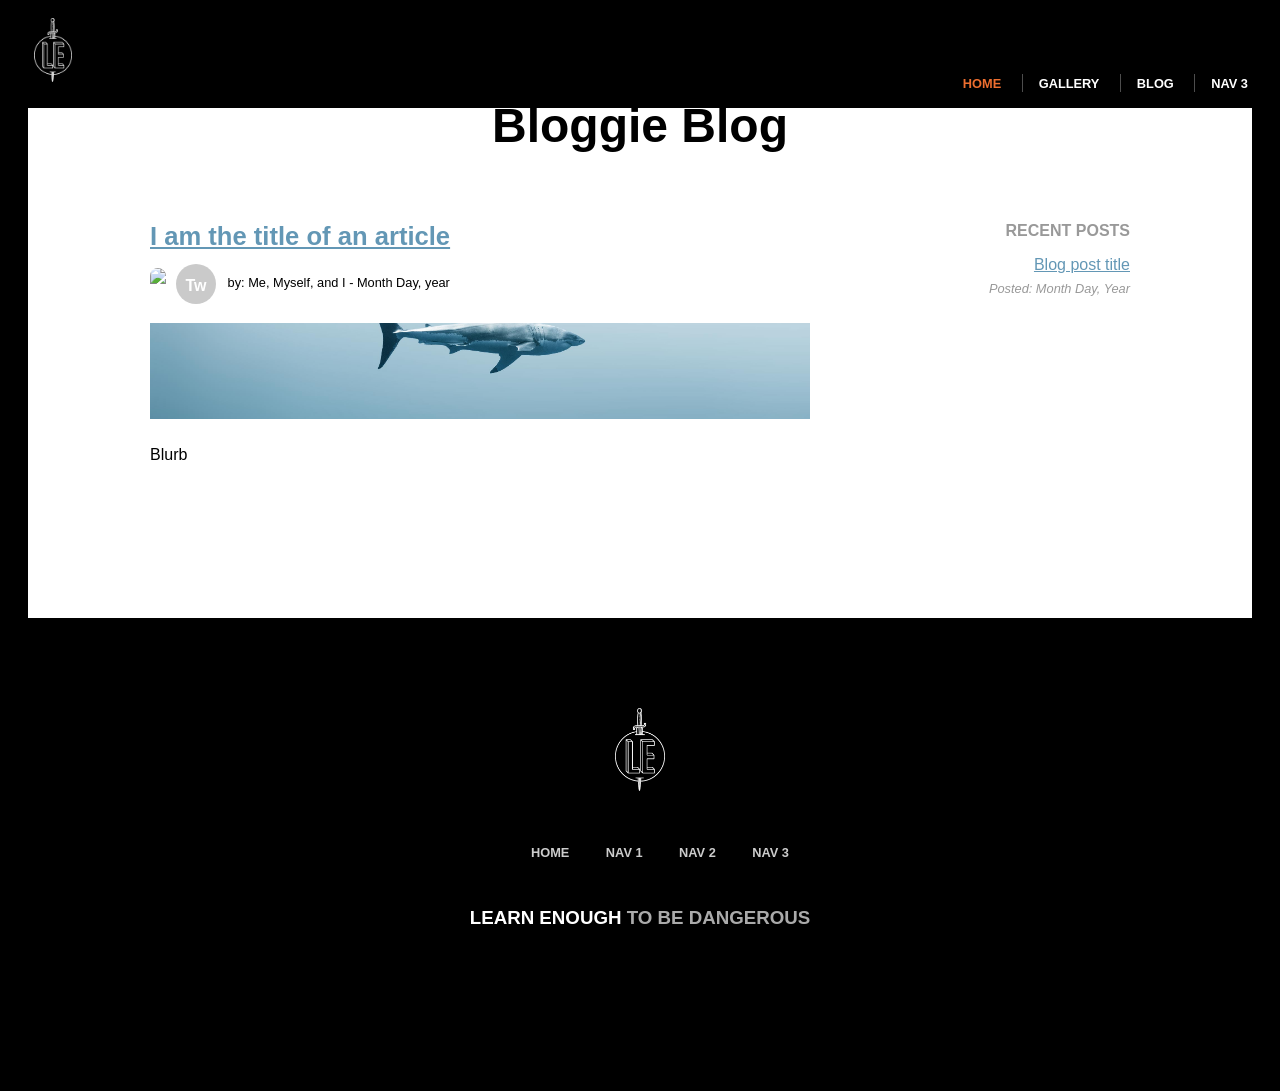
==== blog/index.html @ d80120fb "created the blog page" ====
<!DOCTYPE html>
<html>
  <head>
    <title>Test Page: Don't Panic</title>
    <meta charset="utf-8">
    <style>
      /* GLOBAL STYLES */
      html {
        box-shadow: 0 0 0 28px #000 inset;
        padding: 0 20px;
      }
      body {
        display:flex;
        flex-direction: column;
        font-family: helvetica, arial, sans;
        min-height: 100vh;
      }
      .content-container {
        display: flex;
        flex: 1 1 auto;
        padding-top: 10vh;
        width: 100%;
        }

      h2{
        font-size: 2em;
      }
      h4 {
        color: #999;
        font-weight: bold;
        text-transform: uppercase;
        }
      a {
        color: #6397b5;
      }
      p{
        line-height: 1.5;
      }
      h2 ~ p {
        font-size: 0.8em;
        font-style: italic;
        margin: 1em auto 0;
        max-width: 70%;
        text-align: center;
      }
      h4 {
        color: #999;
        font-weight: bold;
        text-transform: uppercase;
        }
      /*PAGE STYLE*/
      .page {
        margin: 10vh auto 15vh;
        max-width: 980px;
        width: 85vw;
        }
        .page h1 {
        font-size: 3em;
        margin-bottom: 1em;
        text-align: center;
        }
        .page h2 {
        margin-bottom: 0.5em;
        }
        .page h4 {
        margin-bottom: 1em;
        }

      /* HEADER STYLES */
      .header {
        background-color: #000;
        color: #fff;
        position: fixed;
        width: 100%;
        z-index: 20;
      }
      .header-logo {
        background-color: #000;
        box-sizing: border-box;
        display: block;
        height: 10vh;
        left: -20px;
        padding-top: 10px;
        position: relative;
        text-align: center;
        width: 10vh;
      }
      .header-logo:hover,
      .header-logo:active {
        background-color: #ed6e2f;
      }
      .header-logo img {
        width: 4.3vh;
      }
      .header-nav {
        float: right;
        padding: 5.5vh 60px 0 0;
      }
      .header-nav > li {
        display: inline-block;
        margin-left: 1em;
      }
      .header-nav > li ~ li {
        border-left: 1px solid rgba(255, 255, 255, 0.3);
        padding-left: 1em;
      }
      .header-nav a {
        color: #fff;
      }
      .nav-links a {
        font-size: 0.8rem;
        font-weight: bold;
        text-decoration: none;
        text-transform: uppercase;
      }
      .nav-links a:hover,
      .nav-links a:active  {
        color: #ed6e2f;
      }
      .header-nav > li:first-child a {
        color: #ed6e2f;
      }
      .header-nav > li:first-child a:hover {
        color: #fff;
      }

      /* FOOTER STYLES */
      .footer {
        background-color: #000;
        padding: 10vh 0 15vh;
        text-align: center;
      }
      .footer-logo img {
        width: 50px;
      }
      .footer h3 {
        color: #fff;
        padding-top: 1.5em;
        text-transform: uppercase;
      }
      .footer h3 span {
        color: #aaa;
      }
      .footer-nav li {
        display: inline-block;
        margin: 2em 1em 0;
      }
      .footer-nav a {
        color: #ccc;
      }
      /* HERO STYLES */
      .full-hero {
        background-color: #c7dbfc;
        background-size: cover;
        box-sizing: border-box;
        height: 90vh;
      }
      .full-hero:after {
        bottom: 2vh;
        border: 10px solid;
        border-color: #fff transparent transparent;
        content: "";
        height: 0;
        left: 50%;
        position: absolute;
        transform: translate(-50%, 0);
        width: 0;
      }
      .hero-home {
        background-image: url(/images/shark.jpg);
        background-position: center top;
      }
      .hero-content {
        color: #fff;
        position: relative;
        text-align: center;
        text-transform: uppercase;
        top: 50%;
        transform: translate(0, -50%);
      }
      .hero-content h1 {
        color: rgba(255, 255, 255, 0.8);
        font-size: 7vw;
        margin-bottom: 0.25em;
      }
      .hero-content .social-link {
        background-color: rgba(255, 255, 255, 0.8);
        color: #557c83;
      }
      .hero-content .social-link:hover {
        background-color: #000;
        color: #fff;
      }

      /* SOCIAL STYLES */
      .social-list {
        list-style: none;
        padding: 0;
        text-align: center;
      }
      .social-link {
        background: rgba(150, 150, 150, 0.5);
        border-radius: 99px;
        box-sizing: border-box;
        color: #fff;
        display: inline-block;
        font-family: helvetica, arial, sans;
        font-size: 1rem;
        font-weight: bold;
        height: 2.5em;
        line-height: 1;
        padding-top: 0.85em;
        text-align: center;
        text-decoration: none;
        vertical-align: middle;
        width: 2.5em;
      }
      .social-list > li {
        display: inline-block;
        margin: 0 0.5em;
      }

      /* HOMEPAGE STYLES */
      .home-section{
        margin: 6rem auto;
        max-width: 980px;
        width: 90vw;
      }
      .home-section h2{
        margin-bottom: 1.5rem;
        text-align: center;
      }
      .home-callout {
        align-items: center;
        background-color: #000;
        color: #fff;
        display: flex;
        padding: 7vh 0;
        }
      .home-callout h3 {
        color: inherit;
        margin-top: 1em;
        }
      .callout-title{
        flex: 1;
        font-size: 5.75vw;
        text-align: right;
        text-transform: uppercase;
      }
      .callout-copy {
        flex: 0 0 45em;
        font-size: 0.8rem;
        padding: 0 3vw;
      }
      /* COLUMN STYLES */
      .col-two {
        display: flex;
        }
        .col-two .col-aside {
        flex: 0 0 20em;
        order: 1;
        }
        .col-two .col-content {
        flex: 1;
        }

        /* PAGE STYLES */
        .page {
        margin: 10vh auto 15vh;
        max-width: 980px;
        width: 85vw;
        }
        .page h1 {
        font-size: 3em;
        margin-bottom: 1em;
        text-align: center;
        }
        .page h2 {
        margin-bottom: 0.5em;
        }
        .page h4 {
        margin-bottom: 1em;
        }
        /* BLOG STYLES*/
        .blog-recent {
        text-align: right;
        }
        .blog-title-list {
        list-style: none;
        padding: 0;
        }
        .blog-title-list li ~ li {
        margin-top: 1.5em;
        }
        .blog-title-list span {
        color: #999;
        display: block;
        font-size: 0.8em;
        font-style: italic;
        margin-top: 0.5em;
        }
        .blog-posts ~ .blog-posts {
        border-top: 1px dotted rgba(0, 0, 0, 0.1);
        margin-top: 4em;
        padding-top: 4em;
        }
        .blog-posts .post-header {
        font-size: 0.8rem;
        }
        .post-header {
        margin-bottom: 1.5em;
        }
        .post-header img,
        .post-header .social-link {
        margin-right: 0.5em;
        }
        .post-header img {
        border-radius: 99px;
        display: inline-block;
        height: 2.5em;
        vertical-align: middle;
        }
        .posts-image {
        background-position: center;
        background-size: cover;
        height: 6em;
        margin-bottom: 1.5em;
        }

    </style>
  </head>
  
  <body>
    <div>
    <header class="header">
        <nav>
          <ul class="header-nav nav-links">
            <li><a href="https://valeriiatian.github.io/layouts/default.html">Home</a></li>
            <li><a href="https://valeriiatian.github.io/gallery/index.html">Gallery</a></li>
            <li><a href="https://valeriiatian.github.io/blog/index.html">Blog</a></li>
            <li><a href="#">Nav 3</a></li>
          </ul>
        </nav>
          <a href="/" class="header-logo">
            <img src="/images/logo.png" alt="Learn Enough">
          </a>
      </header>

      <div class="page blog-index">
        <h1>Bloggie Blog</h1>
        <div class="col-two blog-cols">
          <div class="col col-aside blog-recent">
            <h4>Recent Posts</h4>
            <ul class="blog-title-list">
              <li>
                <a href="">Blog post title</a>
                <span>Posted: Month Day, Year</span>
              </li>
            </ul>
          </div>
          <div class="col col-content blog-previews">
            <div class="blog-posts">
              <header class="post-header">
                <h2><a href="">I am the title of an article</a></h2>
                <div class="post-byline">
        <img src="https://gravatar.com/avatar/ffda7d145b83c4b118f982401f962ca6?s=150">
                  <a href="#" class="social-link">Tw</a>
                  by: Me, Myself, and I
                  <span> - Month Day, year</span>
                </div>
              </header>
            <div class="posts-image" style="background-image:url('/images/shark.jpg')">
            </div>
              <p>
                Blurb
              </p>
            </div>
          </div>
        </div>
      </div>
      

    
      <footer class="footer">
        <a class="footer-logo" href="/">
          <img src="/images/logo.png" alt="Learn Enough"/>
        </a>
        <nav>
          <ul class="footer-nav nav-links">
            <li><a href="/">Home</a></li>
            <li><a href="">Nav 1</a></li>
            <li><a href="">Nav 2</a></li>
            <li><a href="">Nav 3</a></li>
          </ul>
        </nav>
        <h3>Learn Enough <span>to Be Dangerous</span></h3>
      </footer>
      </div>
  </body>
</html>
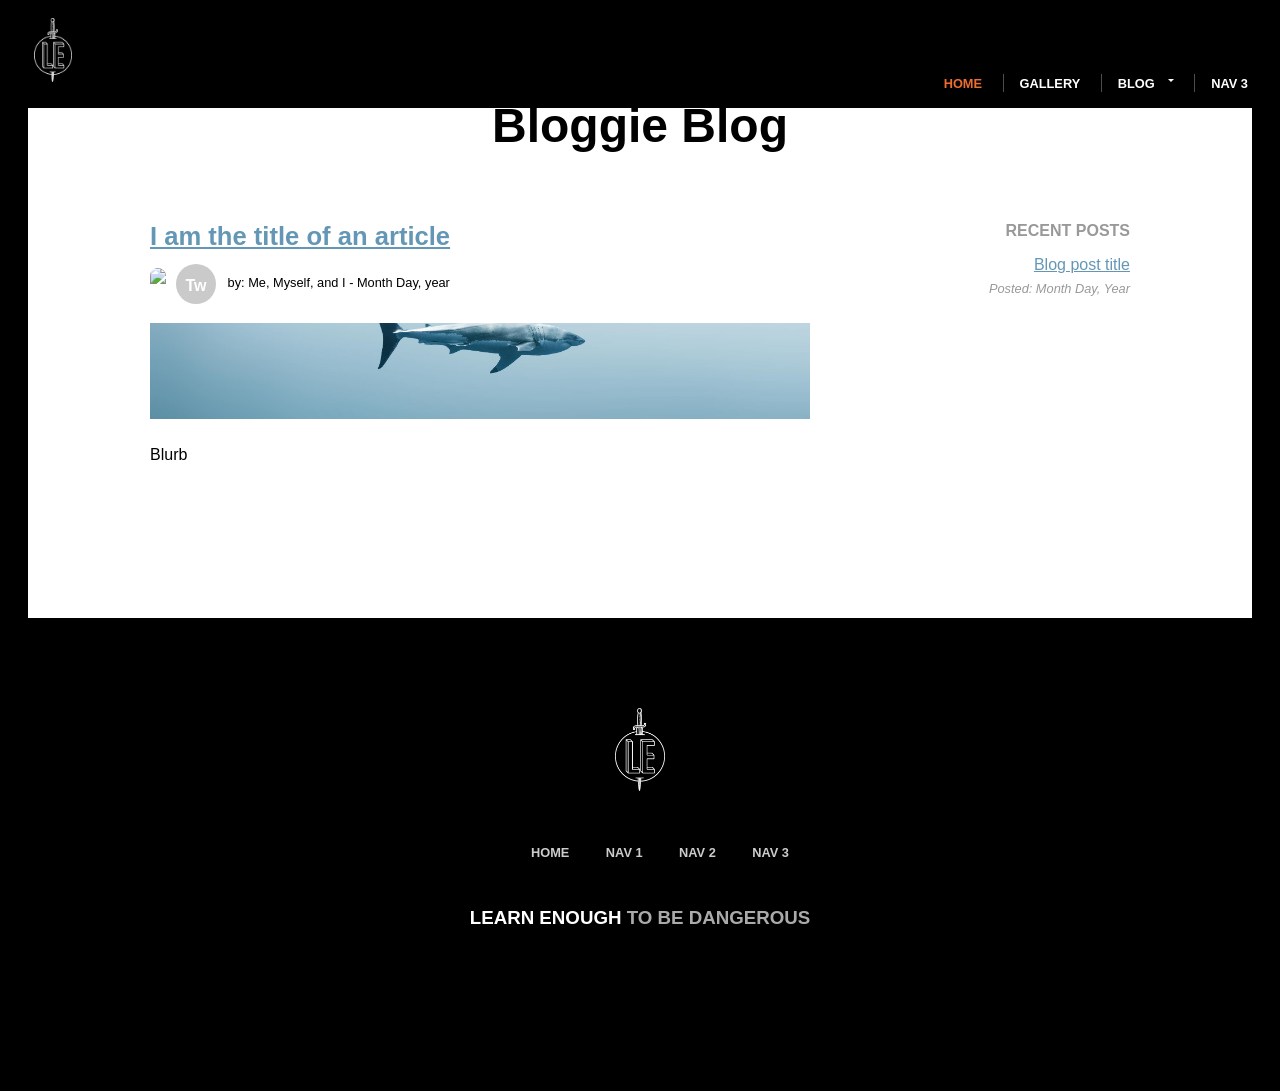
==== commit a577290c: "dropdown menu was added" ====
--- a/blog/index.html
+++ b/blog/index.html
@@ -3,6 +3,7 @@
   <head>
     <title>Test Page: Don't Panic</title>
     <meta charset="utf-8">
+    <meta name="viewport" content="width=device-width, initial-scale=1">
     <style>
       /* GLOBAL STYLES */
       html {
@@ -123,6 +124,88 @@
       .header-nav > li:first-child a:hover {
         color: #fff;
       }
+      /* DROPDOWN STYLES */
+        .dropdown {
+        position: relative;
+        }
+        .dropdown:hover .drop-menu {
+        display: block;
+        }
+        .dropdown:hover .drop-trigger:after {
+        border-color: #ed6e2f transparent transparent;
+        }
+        .drop-trigger {
+        display: inline-block;
+        padding-right: 1.5em;
+        position: relative;
+        }
+        .drop-trigger:after {
+        border: 0.3em solid;
+        border-color: #fff transparent transparent;
+        content: "";
+        height: 0;
+        position: absolute;
+        right: 0;
+        top: 0.3em;
+        width: 0;
+        }
+        .drop-menu {
+        box-shadow: 0 0 10px 0 rgba(0,0,0,0.2);
+        display: none;
+        list-style: none;
+        padding: 1em 0 0;
+        position: absolute;
+        right: 0;
+        z-index: 9;
+        }
+        .drop-menu:before {
+        border: 0.6em solid;
+        border-color: transparent transparent #fff;
+        content: "";
+        height: 0;
+        position: absolute;
+        right: 1em;
+        top: -0.1em;
+        width: 0;
+        }
+        .drop-menu li {
+        background-color: #fff;
+        }
+        .drop-menu li ~ li {
+        border-top: 1px dotted rgba(0,0,0,0.1)
+        }
+        .drop-menu li:first-child {
+        border-radius: 5px 5px 0 0;
+        color: #999;
+        font-size: 0.5em;
+        padding: 1em 1em 0.25em;
+        text-align: right;
+        text-transform: uppercase;
+        }
+        .drop-menu li:last-child {
+        border-radius: 0 0 5px 5px;
+        }
+        .drop-menu a {
+        color: #333;
+        display: block;
+        font-weight: normal;
+        padding: 0.5em 2em 0.5em 1em;
+        text-align: left;
+        text-transform: none;
+        white-space: nowrap;
+        }
+        .drop-menu a:hover {
+        background-color: rgba(0,0,0,0.1);
+        color: #333;
+        }
+        /* HIDE IN THE FOOTER */
+        .footer .dropdown:hover .drop-menu,
+        .footer .drop-trigger:after {
+        display: none;
+        }
+        .footer .drop-trigger {
+        padding-right: 0;
+        }
 
       /* FOOTER STYLES */
       .footer {
@@ -326,6 +409,74 @@
         height: 6em;
         margin-bottom: 1.5em;
         }
+        @media (max-width: 800px) {
+      html {
+        box-shadow: none;
+        padding: 0;
+      }
+
+      /* HEADER STYLES */
+      .header-nav {
+        padding: 2vh 1em 0 0;
+      }
+      .header-nav > li {
+        margin-left: 0.25em;
+      }
+      .header-nav > li ~ li {
+        padding-left: 0.25em;
+      }
+      .nav-links a {
+        font-size: 3.25vw;
+      }
+      .header-logo {
+        left: auto;
+      }
+      /* HOME STYLES */
+      .home-callout {
+        flex-direction: column;
+      }
+      .callout-copy {
+        flex: 1;
+      }
+      .bio-box {
+        float: none;
+        font-size: 1.3rem;
+        width: auto;
+      }
+
+      /* BLOG STYLES */
+      .blog-recent {
+        display: none;
+      }
+      .blog-previews {
+        padding: 0;
+      }
+    
+      /* GALLERY STYLES */
+    .gallery {
+      flex-direction: column;
+    }
+    .gallery .col {
+      padding: 1em;
+    }
+    .gallery .gallery-thumbs {
+      flex: 1;
+      height: auto;
+      white-space: nowrap;
+      width: 100vw;
+    }
+    .gallery-thumbs > div {
+      display: inline-block;
+    }
+    .gallery-thumbs img {
+      height: 7vh;
+      margin: 0 10px 0 0;
+      width: auto;
+    }
+    .gallery .gallery-info {
+      flex: 1;
+    }
+  }
 
     </style>
   </head>
@@ -334,13 +485,19 @@
     <div>
     <header class="header">
         <nav>
-          <ul class="header-nav nav-links">
-            <li><a href="https://valeriiatian.github.io/layouts/default.html">Home</a></li>
-            <li><a href="https://valeriiatian.github.io/gallery/index.html">Gallery</a></li>
-            <li><a href="https://valeriiatian.github.io/blog/index.html">Blog</a></li>
-            <li><a href="#">Nav 3</a></li>
-          </ul>
-        </nav>
+            <ul class="header-nav nav-links">
+              <li><a href="https://valeriiatian.github.io/layouts/default.html">Home</a></li>
+              <li><a href="https://valeriiatian.github.io/gallery/index.html">Gallery</a></li>
+              <li class="dropdown">
+                <a class="drop-trigger" href="/blog">Blog</a>
+                <ul class="drop-menu">
+                  <li>Recent Posts</li>
+                    <li><a href="https://valeriiatian.github.io/gallery/index.html">for example</a></li>
+                </ul>
+              </li>
+              <li><a href="#">Nav 3</a></li>
+            </ul>
+          </nav>
           <a href="/" class="header-logo">
             <img src="/images/logo.png" alt="Learn Enough">
           </a>
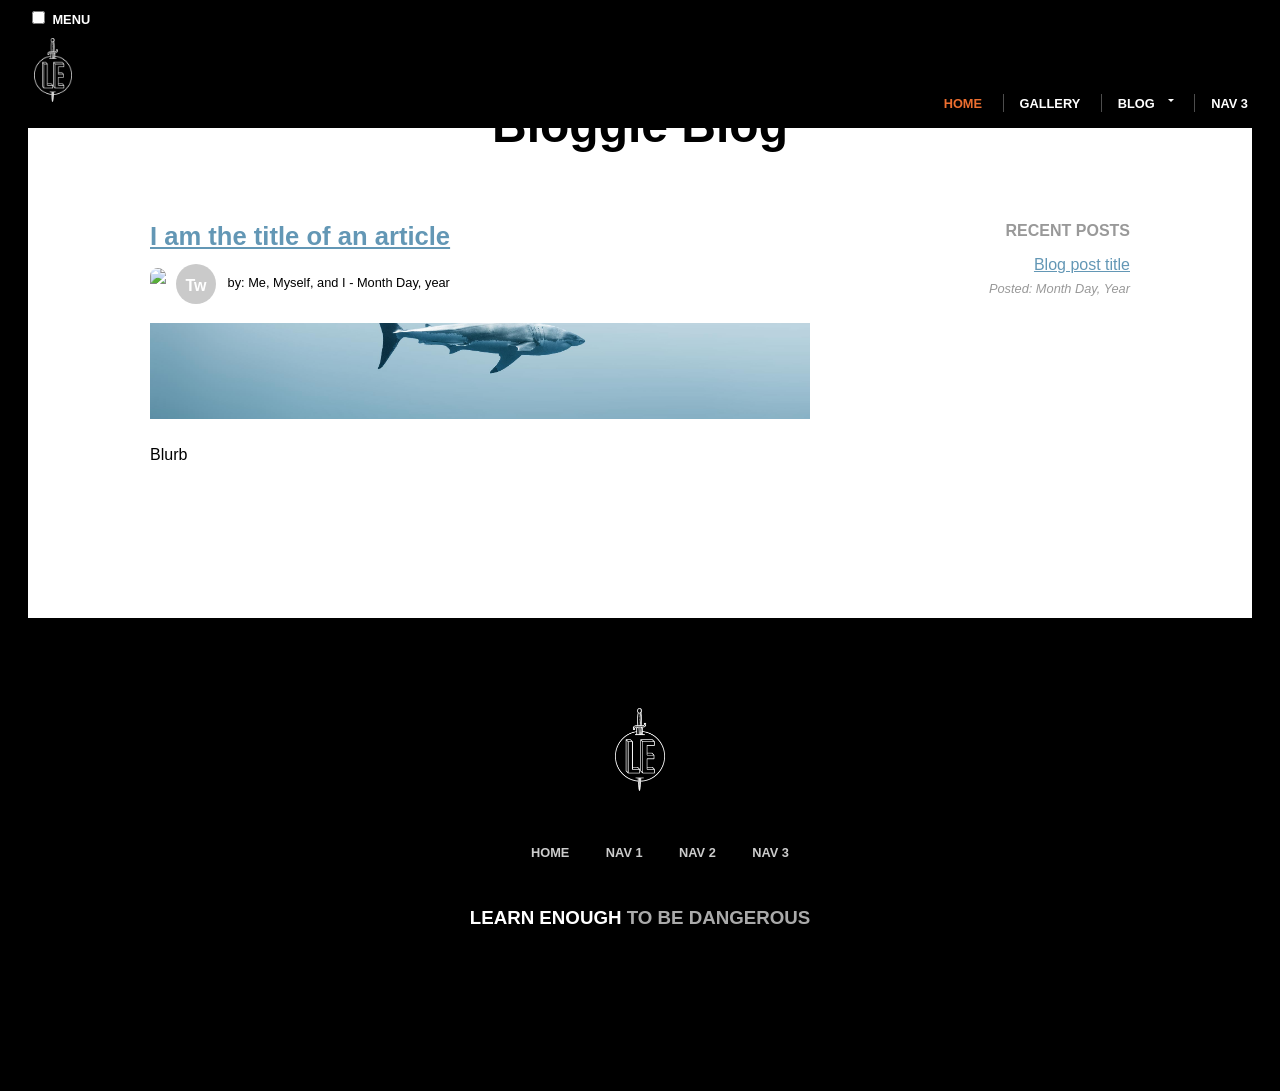
==== commit 753ea0fe: "mobile version of dropdown menu" ====
--- a/blog/index.html
+++ b/blog/index.html
@@ -409,74 +409,141 @@
         height: 6em;
         margin-bottom: 1.5em;
         }
+
+        /* MOBILE MENU */
+        .nav-links a,
+        .drop-trigger,
+        .show-mobile-menu {
+            font-size: 0.8rem;
+            font-weight: bold;
+            text-decoration: none;
+            text-transform: uppercase;
+        }
         @media (max-width: 800px) {
-      html {
+        html {
         box-shadow: none;
         padding: 0;
-      }
-
-      /* HEADER STYLES */
-      .header-nav {
-        padding: 2vh 1em 0 0;
-      }
-      .header-nav > li {
-        margin-left: 0.25em;
-      }
-      .header-nav > li ~ li {
-        padding-left: 0.25em;
-      }
-      .nav-links a {
-        font-size: 3.25vw;
-      }
-      .header-logo {
-        left: auto;
-      }
-      /* HOME STYLES */
-      .home-callout {
+        }
+        /* MOBILE MENU */
+        .show-mobile-menu {
+            display: block;
+            float: right;
+            margin-top: 1.5vh;
+            padding: 1.5em;
+            position: relative;
+        }
+        .header-nav {
+            background-color: #444;
+            box-sizing: border-box;
+            left: 0;
+            max-height: 0;
+            overflow: hidden;
+            padding: 0;
+            position: absolute;
+            text-align: center;
+            top: 10vh;
+            transition: all 0.5s ease-in-out;
+            width: 100vw;
+            z-index: 9;
+        }
+        .header-nav li {
+            display: block;
+            margin-top: 1em;
+        }
+        .header-nav li ~ li {
+            border: 0;
+            padding: 0;
+        }
+        .header-nav li:last-child {
+            margin-bottom: 1em;
+        }
+        .header-nav li:first-child a {
+            color: #fff;
+        }
+        /* HIDE DROPDOWN IN THE NAV MENU */
+        .header-nav .dropdown:hover .drop-menu,
+        .header-nav .drop-trigger:after {
+            display: none;
+        }
+        .header-nav .drop-trigger {
+            padding-right: 0;
+        }
+        .mobile-menu-check:checked ~ .header-nav {
+            max-height: 1000px;
+        }
+        .mobile-menu-check:checked ~ .show-mobile-menu:after {
+            background-color: #000;
+            color: #ed6e2f;
+            content: "CLOSE";
+            left: 0;
+            position: absolute;
+            text-align: center;
+            top: 1.5em;
+            width: 100%;
+        }
+
+        /* HEADER STYLES */
+        .header-nav {
+            padding: 2vh 1em 0 0;
+        }
+        .header-nav > li {
+            margin-left: 0.25em;
+        }
+        .header-nav > li ~ li {
+            padding-left: 0.25em;
+        }
+        .nav-links a {
+            font-size: 3.25vw;
+        }
+        .header-logo {
+            left: auto;
+        }
+        /* HOME STYLES */
+        .home-callout {
+            flex-direction: column;
+        }
+        .callout-copy {
+            flex: 1;
+        }
+        .bio-box {
+            float: none;
+            font-size: 1.3rem;
+            width: auto;
+        }
+
+        /* BLOG STYLES */
+        .blog-recent {
+            display: none;
+        }
+        .blog-previews {
+            padding: 0;
+        }
+        
+        /* GALLERY STYLES */
+        .gallery {
         flex-direction: column;
-      }
-      .callout-copy {
+        }
+        .gallery .col {
+        padding: 1em;
+        }
+        .gallery .gallery-thumbs {
         flex: 1;
-      }
-      .bio-box {
-        float: none;
-        font-size: 1.3rem;
+        height: auto;
+        white-space: nowrap;
+        width: 100vw;
+        }
+        .gallery-thumbs > div {
+        display: inline-block;
+        }
+        .gallery-thumbs img {
+        height: 7vh;
+        margin: 0 10px 0 0;
         width: auto;
-      }
-
-      /* BLOG STYLES */
-      .blog-recent {
-        display: none;
-      }
-      .blog-previews {
-        padding: 0;
-      }
-    
-      /* GALLERY STYLES */
-    .gallery {
-      flex-direction: column;
+        }
+        .gallery .gallery-info {
+        flex: 1;
+        }
     }
-    .gallery .col {
-      padding: 1em;
-    }
-    .gallery .gallery-thumbs {
-      flex: 1;
-      height: auto;
-      white-space: nowrap;
-      width: 100vw;
-    }
-    .gallery-thumbs > div {
-      display: inline-block;
-    }
-    .gallery-thumbs img {
-      height: 7vh;
-      margin: 0 10px 0 0;
-      width: auto;
-    }
-    .gallery .gallery-info {
-      flex: 1;
-    }
-  }
 
     </style>
   </head>
@@ -484,6 +551,8 @@
   <body>
     <div>
     <header class="header">
+    <input type="checkbox" id="mobile-menu" class="mobile-menu-check">
+    <label for="mobile-menu" class="show-mobile-menu">Menu</label>
         <nav>
             <ul class="header-nav nav-links">
               <li><a href="https://valeriiatian.github.io/layouts/default.html">Home</a></li>
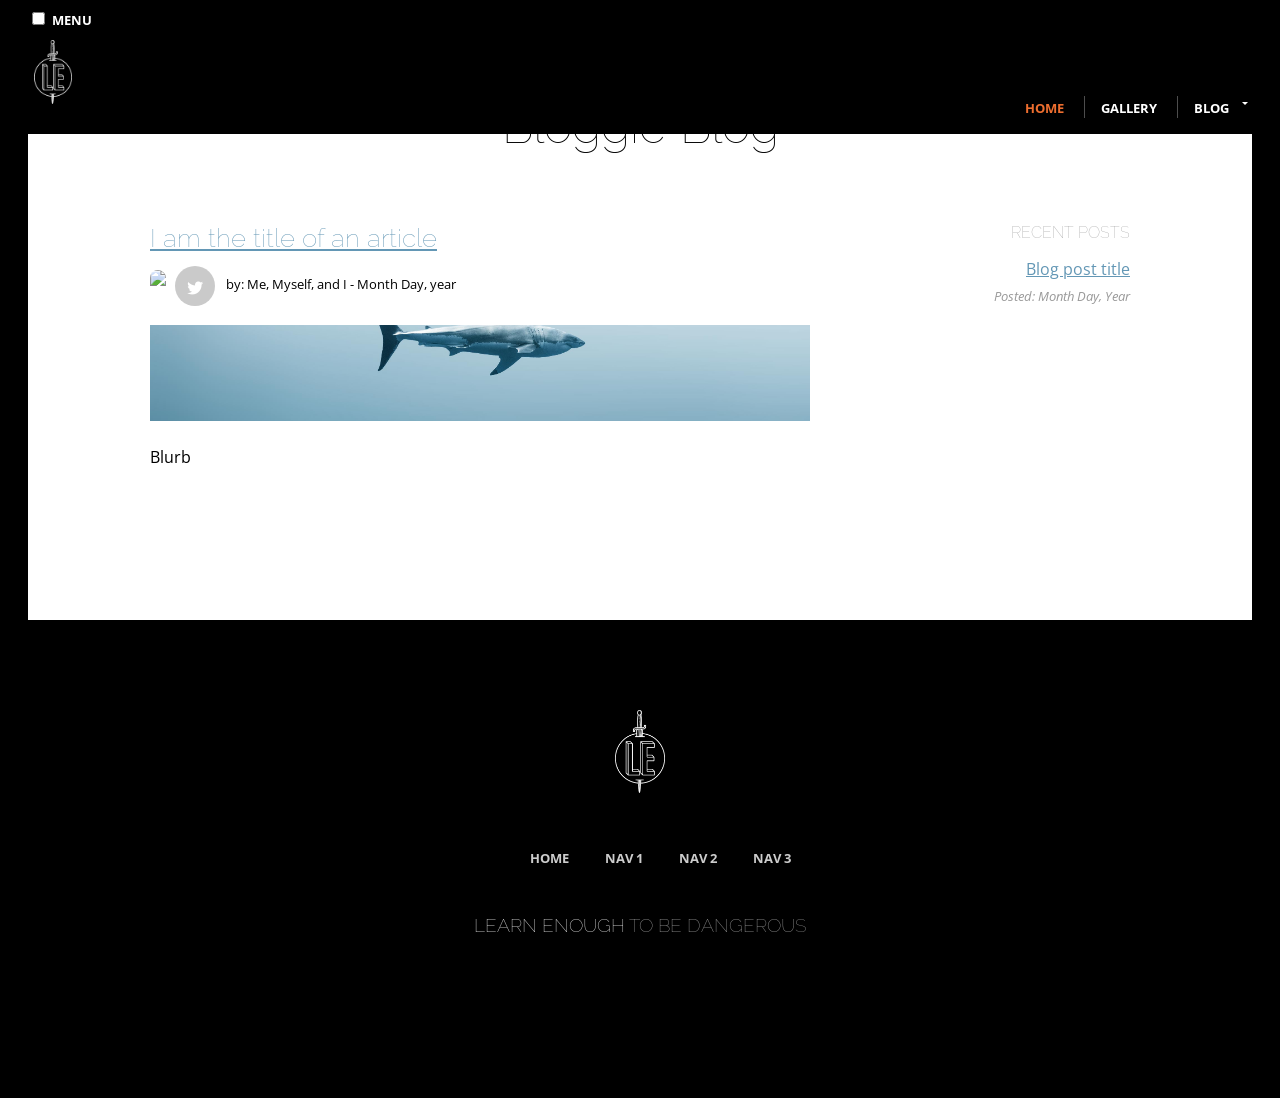
==== commit ec077940: "added font styles and icons" ====
--- a/blog/index.html
+++ b/blog/index.html
@@ -4,6 +4,11 @@
     <title>Test Page: Don't Panic</title>
     <meta charset="utf-8">
     <meta name="viewport" content="width=device-width, initial-scale=1">
+    <link rel="preconnect" href="https://fonts.googleapis.com">
+    <link rel="preconnect" href="https://fonts.gstatic.com" crossorigin>
+    <link href="https://fonts.googleapis.com/css2?family=Open+Sans&family=Raleway:wght@100&display=swap" rel="stylesheet">
+    <link rel="stylesheet"
+        href="/fonts/fontawesome-free-6.4.0-web/css/all.min.css">
     <style>
       /* GLOBAL STYLES */
       html {
@@ -13,7 +18,7 @@
       body {
         display:flex;
         flex-direction: column;
-        font-family: helvetica, arial, sans;
+        font-family: 'Open Sans', helvetica, arial, sans;
         min-height: 100vh;
       }
       .content-container {
@@ -43,12 +48,11 @@
         margin: 1em auto 0;
         max-width: 70%;
         text-align: center;
-      }
-      h4 {
-        color: #999;
-        font-weight: bold;
-        text-transform: uppercase;
-        }
+     }
+     h1,h2,h3,h4,h5,h6 {
+        font-family: 'Raleway', helvetica, sans;
+        font-weight: 100;
+      }
       /*PAGE STYLE*/
       .page {
         margin: 10vh auto 15vh;
@@ -564,10 +568,9 @@
                     <li><a href="https://valeriiatian.github.io/gallery/index.html">for example</a></li>
                 </ul>
               </li>
-              <li><a href="#">Nav 3</a></li>
             </ul>
           </nav>
-          <a href="/" class="header-logo">
+          <a href="https://valeriiatian.github.io/layouts/default.html" class="header-logo">
             <img src="/images/logo.png" alt="Learn Enough">
           </a>
       </header>
@@ -590,7 +593,7 @@
                 <h2><a href="">I am the title of an article</a></h2>
                 <div class="post-byline">
         <img src="https://gravatar.com/avatar/ffda7d145b83c4b118f982401f962ca6?s=150">
-                  <a href="#" class="social-link">Tw</a>
+                  <a href="#" class="social-link"><i class="fab fa-twitter"></i></a>
                   by: Me, Myself, and I
                   <span> - Month Day, year</span>
                 </div>
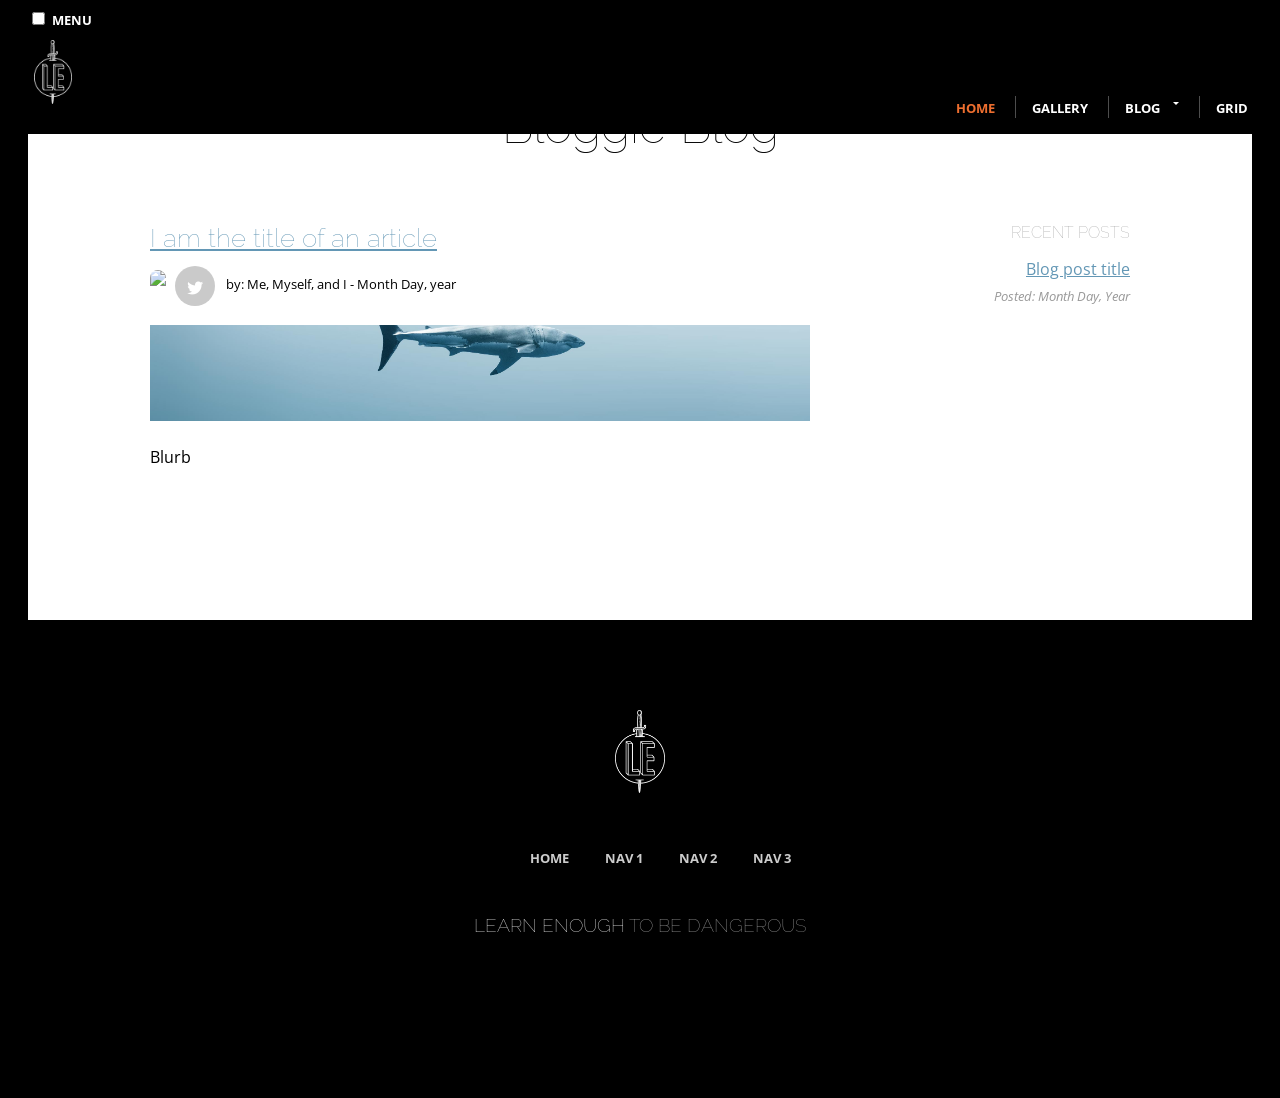
==== commit 52396eb6: "grid on the menu" ====
--- a/blog/index.html
+++ b/blog/index.html
@@ -1,7 +1,8 @@
 <!DOCTYPE html>
 <html>
   <head>
-    <title>Test Page: Don't Panic</title>
+    <title>Code Dangerously</title>
+    <link href="/favicon.png" rel="icon">
     <meta charset="utf-8">
     <meta name="viewport" content="width=device-width, initial-scale=1">
     <link rel="preconnect" href="https://fonts.googleapis.com">
@@ -568,6 +569,7 @@
                     <li><a href="https://valeriiatian.github.io/gallery/index.html">for example</a></li>
                 </ul>
               </li>
+              <li><a href="https://valeriiatian.github.io/grid-landing.html">Grid</a></li>
             </ul>
           </nav>
           <a href="https://valeriiatian.github.io/layouts/default.html" class="header-logo">
